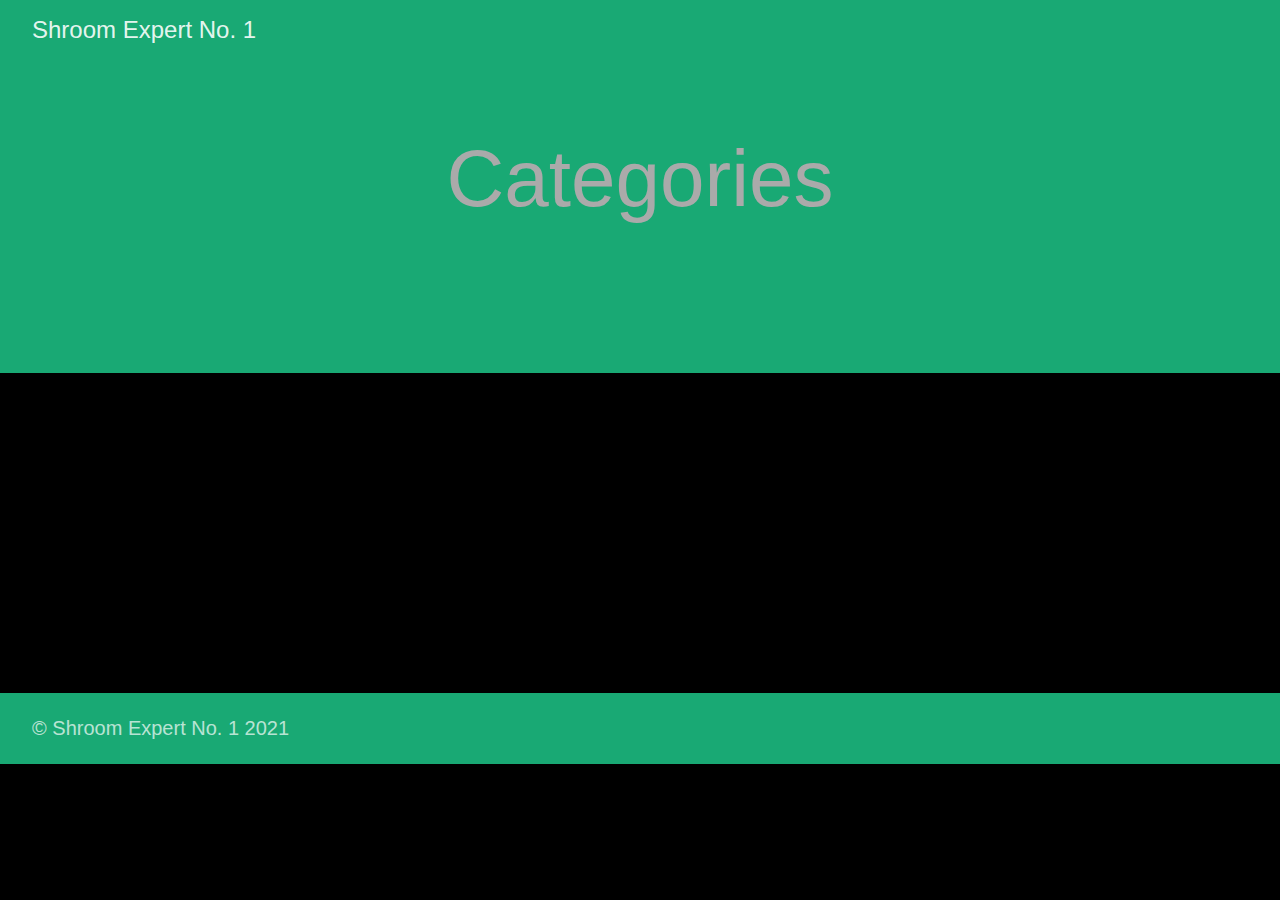
==== categories/index.html @ e5306245 "deploy: 0333f73f0b0256878f7ff825f360700cbd08ad84" ====
<!doctype html><html lang=de-ch>
<head>
<meta charset=utf-8>
<meta http-equiv=x-ua-compatible content="IE=edge,chrome=1">
<title>Shroom Expert No. 1</title>
<meta name=viewport content="width=device-width,minimum-scale=1">
<meta name=description content="The last theme you'll ever need. Maybe.">
<meta name=generator content="Hugo 0.88.1">
<meta name=ROBOTS content="NOINDEX, NOFOLLOW">
<link rel=stylesheet href=/ananke/css/main.min.css>
<link rel="shortcut icon" href=/favicon.ico type=image/x-icon>
<link href=/categories/index.xml rel=alternate type=application/rss+xml title="Shroom Expert No. 1">
<link href=/categories/index.xml rel=feed type=application/rss+xml title="Shroom Expert No. 1">
<meta property="og:title" content="Categories">
<meta property="og:description" content="The last theme you'll ever need. Maybe.">
<meta property="og:type" content="website">
<meta property="og:url" content="http://example.org/categories/">
<meta itemprop=name content="Categories">
<meta itemprop=description content="The last theme you'll ever need. Maybe."><meta name=twitter:card content="summary">
<meta name=twitter:title content="Categories">
<meta name=twitter:description content="The last theme you'll ever need. Maybe.">
</head>
<body class="ma0 avenir bg-black">
<header>
<div class="pb3-m pb6-l bg-green">
<nav class="pv3 ph3 ph4-ns" role=navigation>
<div class="flex-l justify-between items-center center">
<a href=/ class="f3 fw2 hover-white no-underline white-90 dib">
Shroom Expert No. 1
</a>
<div class="flex-l items-center">
</div>
</div>
</nav>
<div class="tc-l pv3 ph3 ph4-ns">
<h1 class="f2 f-subheadline-l fw2 light-silver mb0 lh-title">
Categories
</h1>
</div>
</div>
</header>
<main class=pb7 role=main>
<article class="cf pa3 pa4-m pa4-l">
<div class="measure-wide-l center f4 lh-copy nested-copy-line-height nested-links nested-img mid-gray">
</div>
</article>
<div class="mw8 center">
<section class=ph4>
</section>
</div>
</main>
<footer class="bg-green bottom-0 w-100 pa3" role=contentinfo>
<div class="flex justify-between">
<a class="f4 fw4 hover-white no-underline white-70 dn dib-ns pv2 ph3" href=http://example.org/>
&copy; Shroom Expert No. 1 2021
</a>
<div>
</div>
</div>
</footer>
</body>
</html>
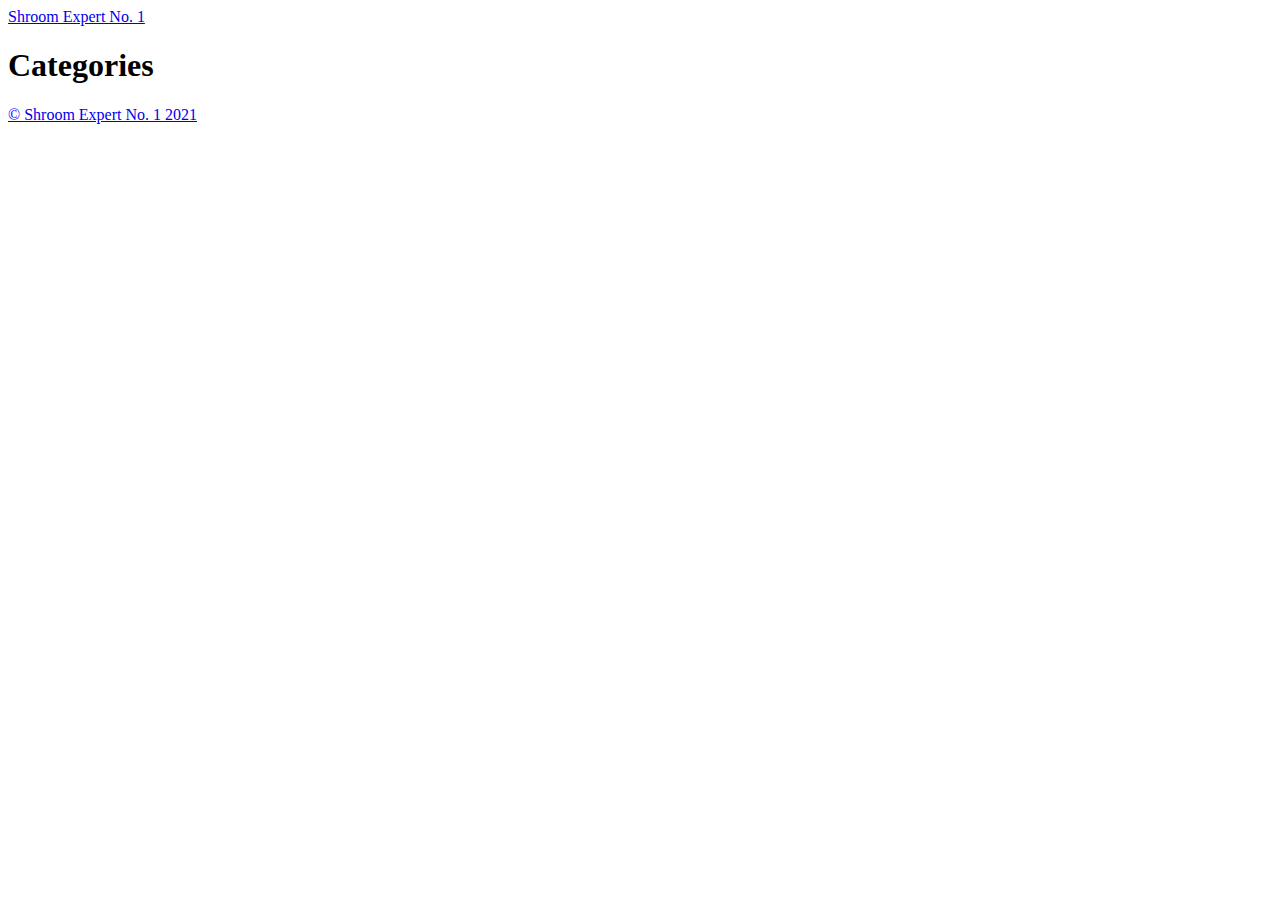
==== commit 90ed16f2: "deploy: bea3215e3f8d2172bb29056249717413657ead7e" ====
--- a/categories/index.html
+++ b/categories/index.html
@@ -7,14 +7,14 @@
 <meta name=description content="The last theme you'll ever need. Maybe.">
 <meta name=generator content="Hugo 0.88.1">
 <meta name=ROBOTS content="NOINDEX, NOFOLLOW">
-<link rel=stylesheet href=/ananke/css/main.min.css>
-<link rel="shortcut icon" href=/favicon.ico type=image/x-icon>
-<link href=/categories/index.xml rel=alternate type=application/rss+xml title="Shroom Expert No. 1">
-<link href=/categories/index.xml rel=feed type=application/rss+xml title="Shroom Expert No. 1">
+<link rel=stylesheet href=/shroomy/ananke/css/main.min.css>
+<link rel="shortcut icon" href=/shroomy/favicon.ico type=image/x-icon>
+<link href=/shroomy/categories/index.xml rel=alternate type=application/rss+xml title="Shroom Expert No. 1">
+<link href=/shroomy/categories/index.xml rel=feed type=application/rss+xml title="Shroom Expert No. 1">
 <meta property="og:title" content="Categories">
 <meta property="og:description" content="The last theme you'll ever need. Maybe.">
 <meta property="og:type" content="website">
-<meta property="og:url" content="http://example.org/categories/">
+<meta property="og:url" content="https://achmanngopf.github.io/shroomy/categories/">
 <meta itemprop=name content="Categories">
 <meta itemprop=description content="The last theme you'll ever need. Maybe."><meta name=twitter:card content="summary">
 <meta name=twitter:title content="Categories">
@@ -25,7 +25,7 @@
 <div class="pb3-m pb6-l bg-green">
 <nav class="pv3 ph3 ph4-ns" role=navigation>
 <div class="flex-l justify-between items-center center">
-<a href=/ class="f3 fw2 hover-white no-underline white-90 dib">
+<a href=/shroomy/ class="f3 fw2 hover-white no-underline white-90 dib">
 Shroom Expert No. 1
 </a>
 <div class="flex-l items-center">
@@ -51,7 +51,7 @@
 </main>
 <footer class="bg-green bottom-0 w-100 pa3" role=contentinfo>
 <div class="flex justify-between">
-<a class="f4 fw4 hover-white no-underline white-70 dn dib-ns pv2 ph3" href=http://example.org/>
+<a class="f4 fw4 hover-white no-underline white-70 dn dib-ns pv2 ph3" href=https://achmanngopf.github.io/shroomy/>
 &copy; Shroom Expert No. 1 2021
 </a>
 <div>
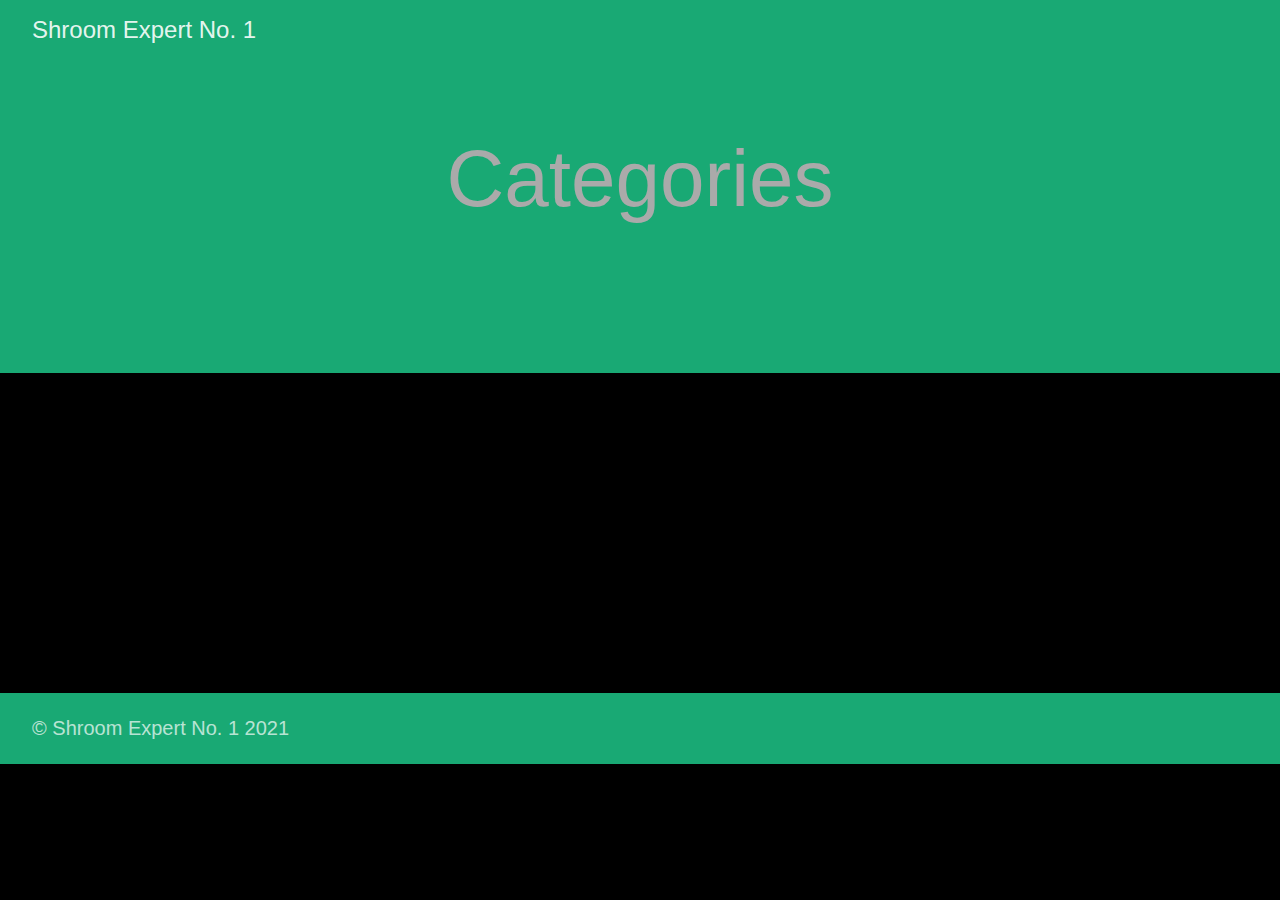
==== commit aa104a2a: "deploy: 354c6a6b9d60849dcd204892e19a507012a45d14" ====
--- a/categories/index.html
+++ b/categories/index.html
@@ -7,14 +7,14 @@
 <meta name=description content="The last theme you'll ever need. Maybe.">
 <meta name=generator content="Hugo 0.88.1">
 <meta name=ROBOTS content="NOINDEX, NOFOLLOW">
-<link rel=stylesheet href=/shroomy/ananke/css/main.min.css>
-<link rel="shortcut icon" href=/shroomy/favicon.ico type=image/x-icon>
-<link href=/shroomy/categories/index.xml rel=alternate type=application/rss+xml title="Shroom Expert No. 1">
-<link href=/shroomy/categories/index.xml rel=feed type=application/rss+xml title="Shroom Expert No. 1">
+<link rel=stylesheet href=/ananke/css/main.min.css>
+<link rel="shortcut icon" href=/favicon.ico type=image/x-icon>
+<link href=/categories/index.xml rel=alternate type=application/rss+xml title="Shroom Expert No. 1">
+<link href=/categories/index.xml rel=feed type=application/rss+xml title="Shroom Expert No. 1">
 <meta property="og:title" content="Categories">
 <meta property="og:description" content="The last theme you'll ever need. Maybe.">
 <meta property="og:type" content="website">
-<meta property="og:url" content="https://achmanngopf.github.io/shroomy/categories/">
+<meta property="og:url" content="https://achmanngopf.github.io/categories/">
 <meta itemprop=name content="Categories">
 <meta itemprop=description content="The last theme you'll ever need. Maybe."><meta name=twitter:card content="summary">
 <meta name=twitter:title content="Categories">
@@ -25,7 +25,7 @@
 <div class="pb3-m pb6-l bg-green">
 <nav class="pv3 ph3 ph4-ns" role=navigation>
 <div class="flex-l justify-between items-center center">
-<a href=/shroomy/ class="f3 fw2 hover-white no-underline white-90 dib">
+<a href=/ class="f3 fw2 hover-white no-underline white-90 dib">
 Shroom Expert No. 1
 </a>
 <div class="flex-l items-center">
@@ -51,7 +51,7 @@
 </main>
 <footer class="bg-green bottom-0 w-100 pa3" role=contentinfo>
 <div class="flex justify-between">
-<a class="f4 fw4 hover-white no-underline white-70 dn dib-ns pv2 ph3" href=https://achmanngopf.github.io/shroomy/>
+<a class="f4 fw4 hover-white no-underline white-70 dn dib-ns pv2 ph3" href=https://achmanngopf.github.io/>
 &copy; Shroom Expert No. 1 2021
 </a>
 <div>
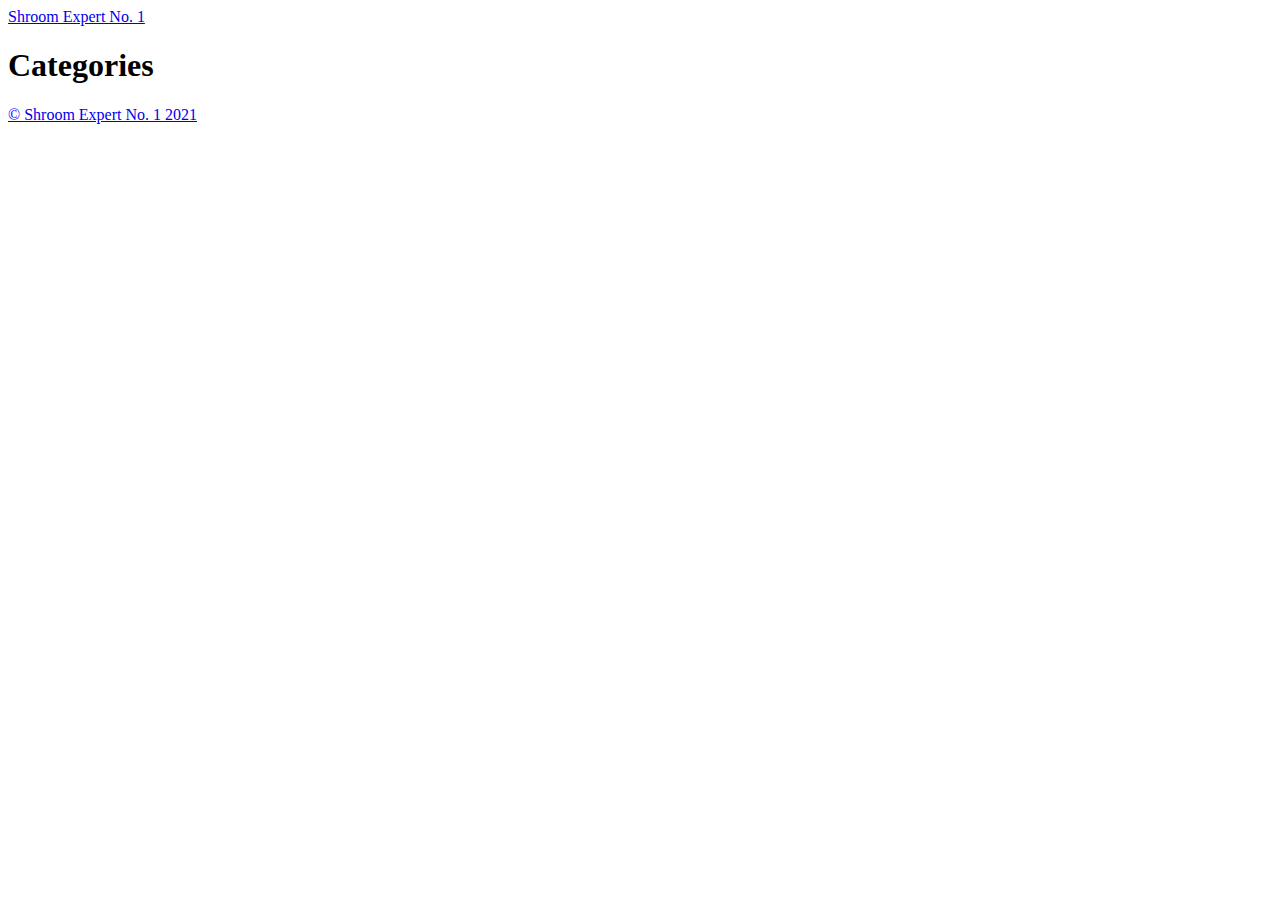
==== commit 3f071735: "deploy: 6a09716030428f7ea409dc69fb735afa867161e4" ====
--- a/categories/index.html
+++ b/categories/index.html
@@ -7,14 +7,14 @@
 <meta name=description content="The last theme you'll ever need. Maybe.">
 <meta name=generator content="Hugo 0.88.1">
 <meta name=ROBOTS content="NOINDEX, NOFOLLOW">
-<link rel=stylesheet href=/ananke/css/main.min.css>
-<link rel="shortcut icon" href=/favicon.ico type=image/x-icon>
-<link href=/categories/index.xml rel=alternate type=application/rss+xml title="Shroom Expert No. 1">
-<link href=/categories/index.xml rel=feed type=application/rss+xml title="Shroom Expert No. 1">
+<link rel=stylesheet href=/shroomy/ananke/css/main.min.css>
+<link rel="shortcut icon" href=/shroomy/favicon.ico type=image/x-icon>
+<link href=/shroomy/categories/index.xml rel=alternate type=application/rss+xml title="Shroom Expert No. 1">
+<link href=/shroomy/categories/index.xml rel=feed type=application/rss+xml title="Shroom Expert No. 1">
 <meta property="og:title" content="Categories">
 <meta property="og:description" content="The last theme you'll ever need. Maybe.">
 <meta property="og:type" content="website">
-<meta property="og:url" content="https://achmanngopf.github.io/categories/">
+<meta property="og:url" content="https://achmanngopf.github.io/shroomy/categories/">
 <meta itemprop=name content="Categories">
 <meta itemprop=description content="The last theme you'll ever need. Maybe."><meta name=twitter:card content="summary">
 <meta name=twitter:title content="Categories">
@@ -25,7 +25,7 @@
 <div class="pb3-m pb6-l bg-green">
 <nav class="pv3 ph3 ph4-ns" role=navigation>
 <div class="flex-l justify-between items-center center">
-<a href=/ class="f3 fw2 hover-white no-underline white-90 dib">
+<a href=/shroomy/ class="f3 fw2 hover-white no-underline white-90 dib">
 Shroom Expert No. 1
 </a>
 <div class="flex-l items-center">
@@ -51,7 +51,7 @@
 </main>
 <footer class="bg-green bottom-0 w-100 pa3" role=contentinfo>
 <div class="flex justify-between">
-<a class="f4 fw4 hover-white no-underline white-70 dn dib-ns pv2 ph3" href=https://achmanngopf.github.io/>
+<a class="f4 fw4 hover-white no-underline white-70 dn dib-ns pv2 ph3" href=https://achmanngopf.github.io/shroomy/>
 &copy; Shroom Expert No. 1 2021
 </a>
 <div>
